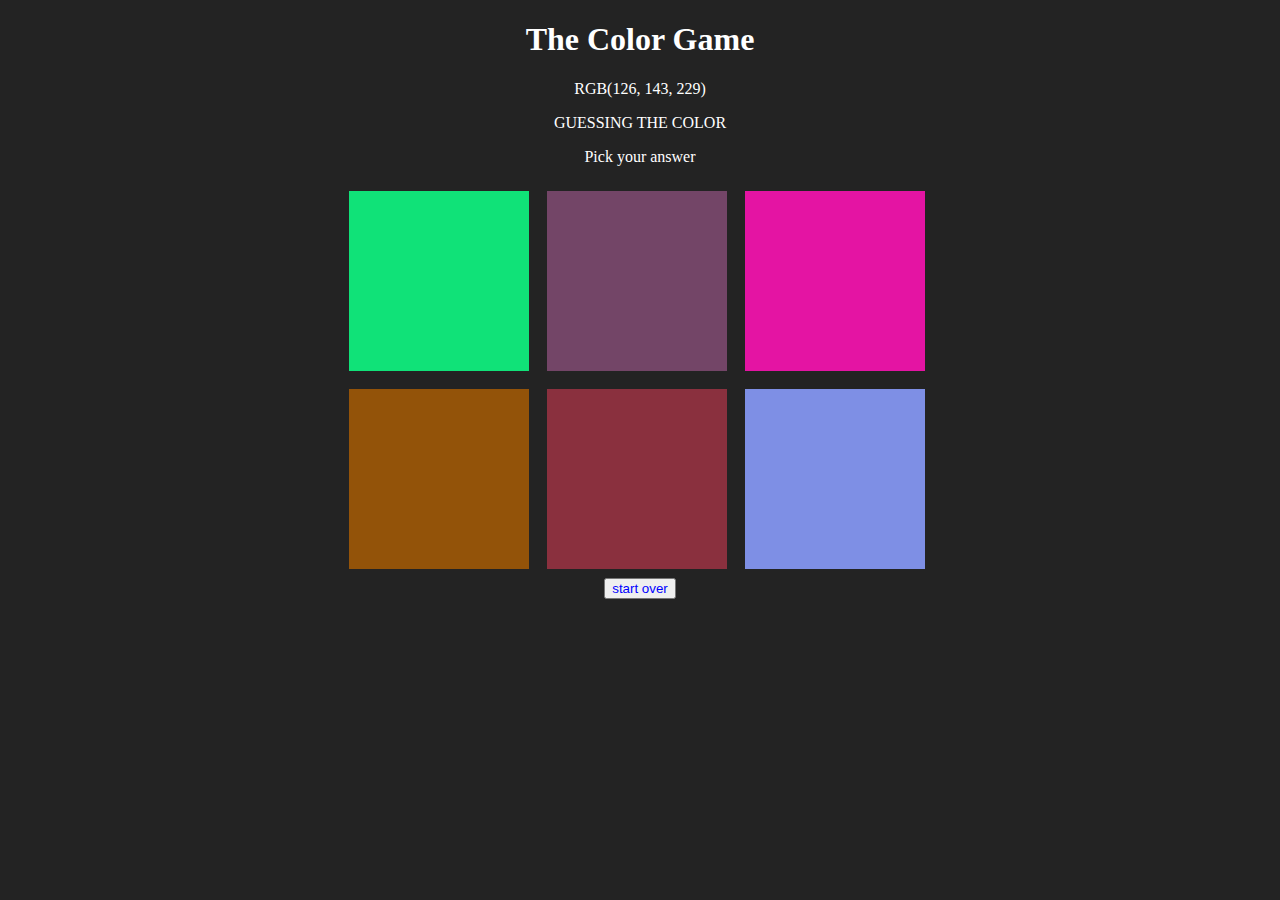
==== colorGame.html @ 3363d234 "first time finish the game" ====
<!DOCTYPE html>
<html lang="en">
<head>
	<meta charset="UTF-8">
	<link rel="stylesheet" type="text/css" href="stylesheet.css">
	
	<title>Color Game</title>
</head>
<body>
	<div id =  "container">
		<h1>The Color Game</h1>
		<p id = "question">RGB(244, 32, 0)</p>
		<P>GUESSING THE COLOR</P>
		<p id="message">Pick your answer</p>

		<div class="square"></div>
		<div class="square"></div>
		<div class="square"></div>
		<div class="square"></div>
		<div class="square"></div>
		<div class="square"></div>
<div>
		<button class="botton">start over</button>
	</div>

	</div>

	
	
	
	

	<script src = "colorJs.js"></script>
</body>
</html>
---- stylesheet.css ----
body{
	background-color:#232323;
}

#container{
	margin:0 auto;
	max-width: 600px;
}

h1, P{
	color:white;
	text-align: center;
}

.square{
	width:30%;
	padding-bottom: 30%;
	background-color: purple;
	margin:1.5%;
	float:left;
}

.botton{

	margin:0 auto;
	color: blue;display:block;
}

#question{
	text-transform: uppercase;
}
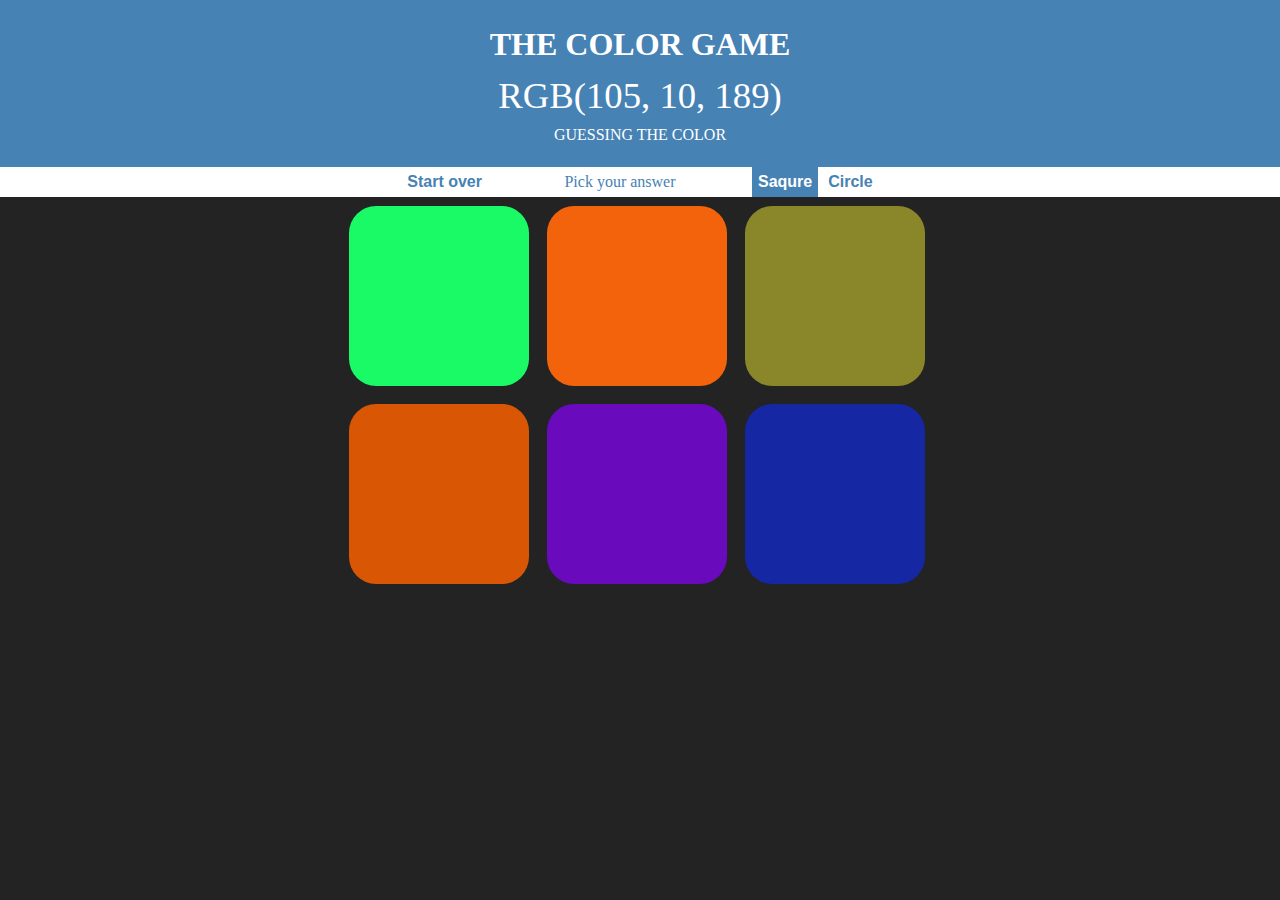
==== commit 571d09b8: "add the shapes" ====
--- a/colorGame.html
+++ b/colorGame.html
@@ -3,32 +3,34 @@
 <head>
 	<meta charset="UTF-8">
 	<link rel="stylesheet" type="text/css" href="stylesheet.css">
-	
 	<title>Color Game</title>
 </head>
 <body>
+	
+		<div class = "head">
+			<h1>The Color Game</h1>
+			<p id = "question">RGB(244, 32, 0)</p>
+			<P>GUESSING THE COLOR</P>
+			<!-- <p id="message">Pick your answer</p> -->
+		</div>
+		
+
+		<div class = "btn">
+			<button class = "botton">Start over</button>
+			<span id = "message"> Pick your answer</span>
+			<button id = "bts" class="active">Saqure</button>
+			<button id = "btc">Circle</button>
+		</div>
+
 	<div id =  "container">
-		<h1>The Color Game</h1>
-		<p id = "question">RGB(244, 32, 0)</p>
-		<P>GUESSING THE COLOR</P>
-		<p id="message">Pick your answer</p>
-
 		<div class="square"></div>
 		<div class="square"></div>
 		<div class="square"></div>
 		<div class="square"></div>
 		<div class="square"></div>
 		<div class="square"></div>
-<div>
-		<button class="botton">start over</button>
-	</div>
+	</div>	
 
-	</div>
-
-	
-	
-	
-	
 
 	<script src = "colorJs.js"></script>
 </body>
--- a/stylesheet.css
+++ b/stylesheet.css
@@ -1,4 +1,5 @@
 body{
+	margin:0;
 	background-color:#232323;
 }
 
@@ -8,8 +9,19 @@
 }
 
 h1, P{
+	margin:0;
 	color:white;
 	text-align: center;
+	line-height: 1.5;
+}
+
+.head{
+	
+	margin:0;
+	padding:20px 0;
+	background-color: steelblue;
+	text-transform: uppercase;
+
 }
 
 .square{
@@ -18,14 +30,52 @@
 	background-color: purple;
 	margin:1.5%;
 	float:left;
+	transition:all 0.4s;
+	border-radius: 15%;
 }
 
-.botton{
 
-	margin:0 auto;
-	color: blue;display:block;
+#question{
+	font-size: 5ex;
+	text-transform: uppercase;
 }
 
-#question{
-	text-transform: uppercase;
+button{
+	outline: none;
+	background: none;
+	border: none;
+	height:100%;
+	color: steelblue;
+	font-size: inherit;
+	font-weight: bold;
+	transtion: all 0.4s;
+}
+
+#message{
+	color: steelblue;
+	display: inline-block;
+	width: 20%;
+	font-size: inherit;
+	transtion: all 0.4s;
+}
+
+.btn{
+	height:30px;
+	text-align: center;
+	margin:0 auto;
+	background-color: white; 
+}
+
+button:hover{
+	background-color: steelblue;
+	color: white;
+}
+
+.active{
+	background: steelblue;
+	color: white;
+}
+
+.shape{
+	border-radius: 50%;
 }